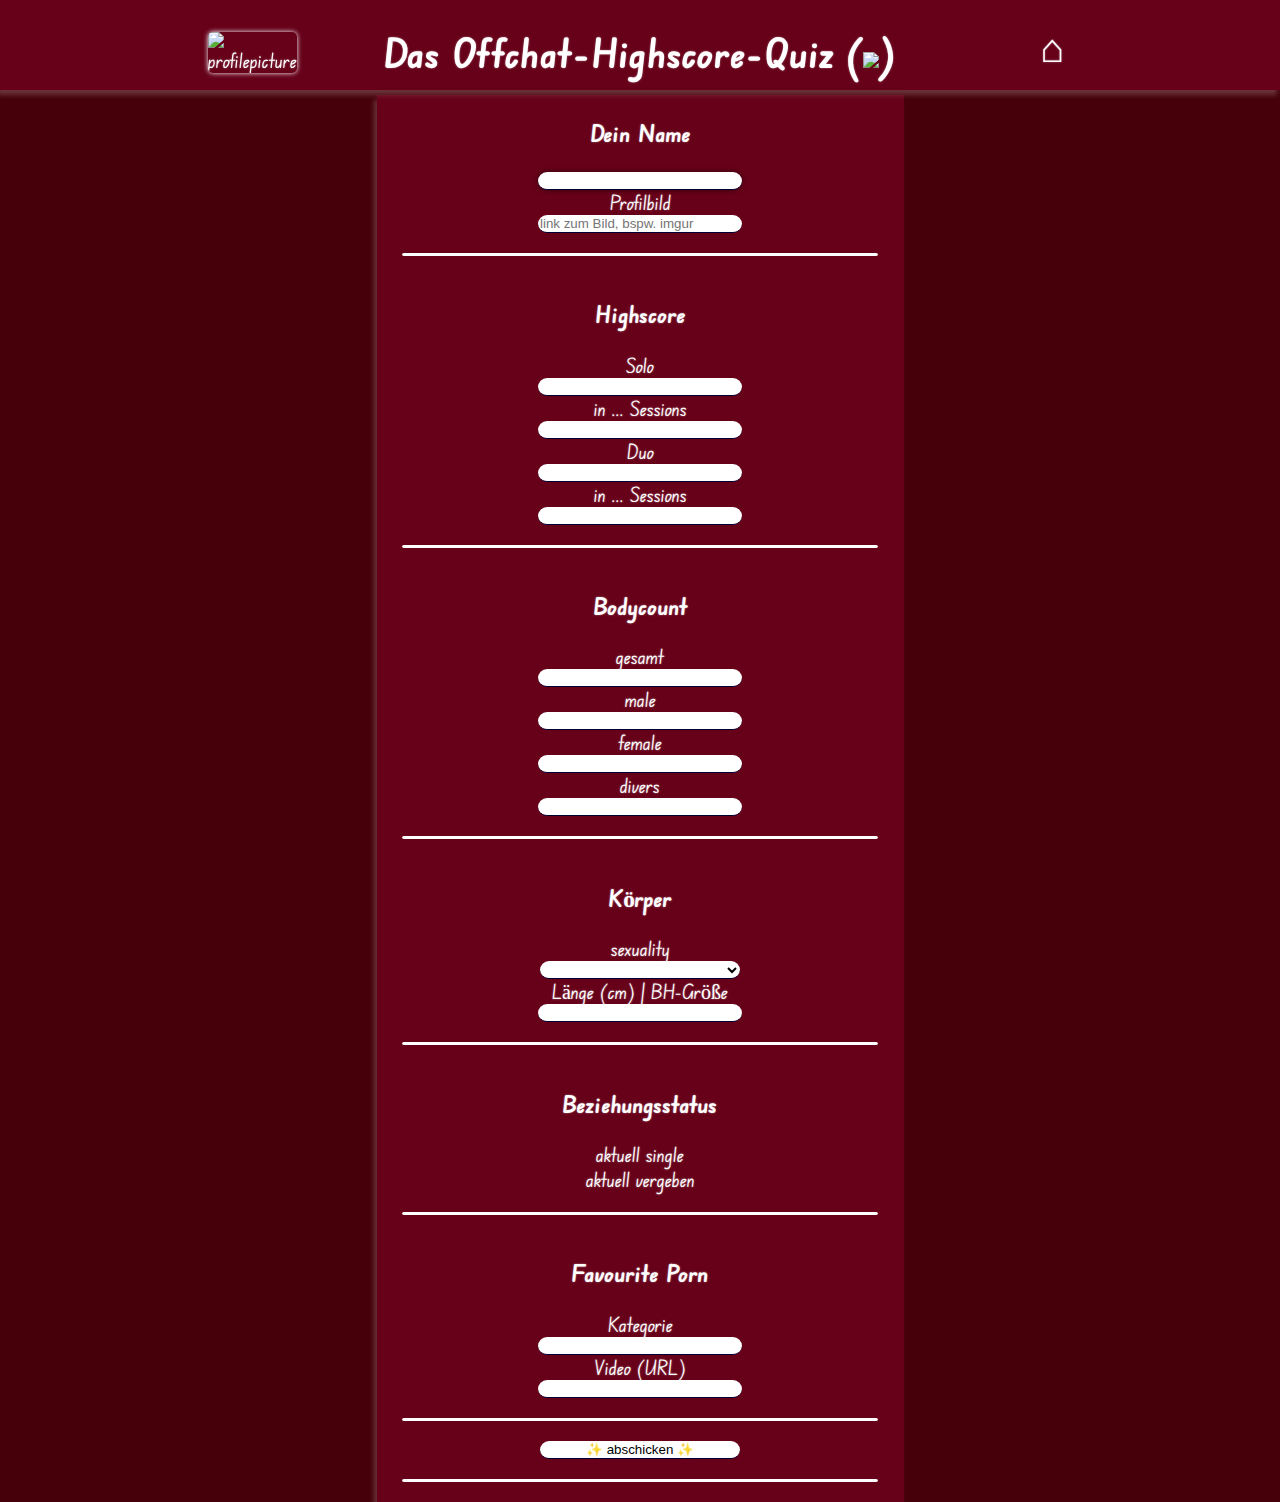
==== frontend/index.html @ 6ed04089 "sessionID, global user data" ====
<!DOCTYPE html>
<html>
    <head>
        <meta charset="UTF-8">
        <meta name="keywords" content="offchat, bastighg, offlinechat, quiz, spieleabend, sexuality">
        <meta name="description" content="Das Offchat-Highscore-Quiz. Trage deine Stats ein, um teilnehmen zu können">
        <meta name="author" content="bxrbeq, theepicflexo">
        <meta property="og:title" content="das Offchat-Highscore-Quiz"/>
        <meta property="og:type" content="website"/>
        <!-- meta property="og:url" content="coming soon"/-->
        <meta property="og:image" content="https://yt3.googleusercontent.com/QQqMSdkkADv314PliTmxVLGSDPxtiKQ3QX-z0OQslTETwPjTZJsLBjMsa0p0izwhHHMmQZbY8g=s900-c-k-c0x00ffffff-no-rj"/>
        <meta name="viewport" content="width=device-width, initial-scale=1.0">
        <title>enter your stats</title>
        <link rel="icon" href="https://yt3.googleusercontent.com/QQqMSdkkADv314PliTmxVLGSDPxtiKQ3QX-z0OQslTETwPjTZJsLBjMsa0p0izwhHHMmQZbY8g=s900-c-k-c0x00ffffff-no-rj">
        <link rel="stylesheet" href="styles.css">
        <script src="script.js"></script>

        <link rel="preconnect" href="https://fonts.googleapis.com">
        <link rel="preconnect" href="https://fonts.gstatic.com" crossorigin>
        <link href="https://fonts.googleapis.com/css2?family=Edu+NSW+ACT+Foundation:wght@400..700&display=swap" rel="stylesheet">
    </head>
    <body>
        <header>
            <div class="headerContainer">
                <div class="penis">
                    <img class="profilePictureHeader" id="profilePictureHeader" title="profilepicture" src="https://yt3.googleusercontent.com/QQqMSdkkADv314PliTmxVLGSDPxtiKQ3QX-z0OQslTETwPjTZJsLBjMsa0p0izwhHHMmQZbY8g=s900-c-k-c0x00ffffff-no-rj"/> <!-- https://cdn.7tv.app/emote/6430a9e9317734d70a267a87/4x.webp-->
                    <div class="usernameHeader" id="usernameHeader"></div>
                    <div class="nameHeader" id="nameHeader"></div>
                </div>
                    <h1>Das Offchat-Highscore-Quiz (<img src="https://cdn.7tv.app/emote/603cb17bc20d020014423c29/1x.webp">)</h1>
                <a href="../home" class="homeWrapper">
                    <div class="home" id="home">&#8962;</div>
                </a>
            </div>
        </header>

        <main>
            <div class="container">
                <form>
                    <lable for="name"><h3>Dein Name</h3></lable>
                    <input type="text" name="name" maxlength="256" id="name" autofocus/>
                    <lable for="profilePicture">Profilbild</lable>
                    <input type="url" name="profilePicture" maxlength="256" id="profilePicture" placeholder="link zum Bild, bspw. imgur"/>
                    <hr/>
                    
                    <h3>Highscore</h3>
                    <label for="solo">Solo</label>
                    <input type="text" name="solo" maxlength="8" id="solo"/>

                    <label for="soloSessions">in ... Sessions</label>
                    <input type="tex" name="soloSessions" maxlength="8" id="soloSessions"/>
                    
                    <label for="duo">Duo</label>
                    <input type="text" name="duo" maxlength="8" id="duo"/>
                
                    <label for="duoSessions">in ... Sessions</label>
                    <input type="text" name="duoSessions" maxlength="8" id="duoSessions"/>
                    <hr/>

                    <h3>Bodycount</h3>
                    <label for="bodycount">gesamt</label>
                    <input type="text" name="bodycount" maxlength="8" id="bodycount"/>
                
                    <label for="bcmale">male</label>
                    <input type="text" name="bcmale" maxlength="8" id="bcmale"/>
                
                    <label for="bcfemale">female</label>
                    <input type="text" name="bcfemale" id="bcfemale"/>
                
                    <label for="bcdiverse">divers</label>
                    <input type="text" name="bcdiverse" maxlength="8" id="bcdiverse"/>
                    <hr/>

                    <h3>Körper</h3>
                    <lable for="sexuality">sexuality</lable>
                    <select name="sexuality" id="sexuality" title="leer lassen, wenn keins davon oder unsicher">
                        <option value="none"> </option>
                        <option value="hetero">hetero</option>
                        <option value="gay">gay</option>
                        <option value="bi">bi</option>
                        <option value="pan">pan</option>
                        <option value="omni">omni</option>
                        <option value="aro">aro</option>
                        <option value="none">unsicher/keines davon</option>
                    </select>

                    <label for="weapon-bra-size">Länge (cm) | BH-Größe</label>
                    <input type="text" name="weapon-bra-size" maxlength="8" id="weapon-bra-size"/> <!-- in cm -->
                    <hr/>

                    <h3>Beziehungsstatus</h3>
                    <span>
                        <input class="hidden" type="radio" name="status" class="radioIn" id="single"/>
                        <label for="single" id="lSingle">aktuell single</label>
                    </span>
                    <span>
                        <input class="hidden" type="radio" name="status" class="radioIn" id="together"/>
                        <label for="together" id="lTogether">aktuell vergeben</label>
                    </span>
                    <hr/>

                    <h3>Favourite Porn</h3>
                    <label for="favePornCategory">Kategorie</label>
                    <input type="text" name="favePornCategory" maxlength="256" id="favePornCategory"/>
                
                    <label for="favePornVid">Video (URL)</label>
                    <input type="url" name="favePornVid" maxlength="256" id="favePornVid"/>
                    <hr/>

                    <input type="button" value="✨ abschicken ✨" title="es gibt kein zurück mehr" id="submitButton" onclick="submitForm()">
                    <hr/>
                </form>
                <div class="information" id="information"></div>
            </div>
        </main>
        <div class="author" id="author">
            by TheEpicFlexo & bxrbeq<br/>
            enjoy your stay 😏
        </div>
    </body>
</html>
---- frontend/styles.css ----
body {
    margin:0;
    color: white;
    background-color: #450009;
    font-family: "Edu NSW ACT Foundation";
    font-size: 20px;
    text-shadow: 0 0 2px rgba(255,255,255,0.5)
}

header{
    position: fixed;
    width: 100%;
    height: 90px;
    top: 0;
    text-align: center;
    background-color: #660119;
    box-shadow: -3px 5px 5px rgba(255,255,255,0.2);
    z-index: 1;
}

.headerContainer {
    display: flex;
    flex-direction: row;
    justify-content: space-around;
    align-items: center;
    width: 1000px;
    margin: auto;
}

.penis {
    width: 40px;
    height: 40px;
}

.profilePictureHeader {
    width: 40px;
    border-radius: 5px;
    box-shadow: 0 0 5px white;
}

.paghover {
    filter: grayscale(100%);
}

.homeWrapper {
    display: flex;
    justify-content: space-around;
    align-items: flex-end;
    width: 40px;
    height: 40px;
    text-decoration: none;
    border-radius: 50%;
    transition-duration: 0.2s;
}

.homeWrapper:hover {
    background-color: white;
    box-shadow: 0 0 5px white;
}

.home {
    text-decoration: none;
    color: white;
    font-size: 40px;
    transition-duration: 0.2s;
}

.homeWrapper:hover .home {
    color: #660119;
}

main {
    display: flex;
    margin-top: 95px;
}

.login {
    height: calc(100vh - 96px);
}

.container {
    position: relative;
    width: 527px;
    margin: auto;
}

.information {
    position: absolute;
    right: 5px;
    bottom: 5px;
    width: 15px;
    height: 15px;
    border-radius: 50%;
}

.loading {
    border-top: solid 2px black;
    border-right: solid 3px transparent;
    animation: spin 2s linear infinite;
}

.error {
    font-size: 11px;
    text-align: center;
    background-color: rgb(255,150,150);
    color: red;
}

.error::before {
    content: "\274C";
}

@keyframes spin {
    0% {transform: rotate(0deg);}
    100% {transform: rotate(360deg);}
}

form {
    display: flex;
    flex-direction: column;
    align-items: center;
    box-shadow: -3px 5px 5px rgba(255,255,255,0.2);
    background-color: #660119;
}

label:hover {
    cursor: pointer;
}

input, button, select {
    background-color: #fff;
    border: none;
    border-bottom: solid 1px rgb(0,0,50);
    border-radius: 10px;
    outline: none;
    width: 200px;
    min-width: 200px !important;
    transition: background-color 1s ease-in-out;
}

.hidden {
    display: none;
}

.filled {
    background-color: #bafcb4;
}

.selected {
    padding-left: 10px;
    padding-right: 10px;
    border-radius: 10px;
    background-color:#450009;
    text-shadow: 0 0 2px white;
}

.warning {
    width: auto !important;
}

input:hover, input:focus, input:focus-visible, button:hover, button:focus, button:focus-visible, select:hover, select:focus, select:focus-visible {
    box-shadow: 0 0 5px rgba(0,0,0,0.5);
    outline: none;
    cursor: pointer;
}

.radioIn, .radioIn:hover, .radioIn:focus, .radioIn:focus-visible {
    width: 13px !important;
    box-shadow: none;
}

hr {
    width: 90%;
    margin: auto;
    height: 1px;
    background-color: white;
    border: 1px solid white;
    border-radius: 2px;
    margin-bottom: 20px;
    margin-top: 20px;
}

.help {
    font-size: 15px;
    opacity: 0.2;
    text-shadow: 0 0 3px #450009;
    cursor: help;
    transition: opacity 1s ease-in-out;
}

.help:hover {
    opacity: 1;
}

@media only screen and (max-width: 527px) {
    header {
        height: 160px;
    }
    main {
        margin-top: 190px;
    }
    .container {
        width: 100%;
    }
}

.loginFailWrapper {
    position: fixed;
    width: 100vw;
    height: 100vh;
    top: 0;
    left: 0;
    backdrop-filter: blur(5px);
    z-index: 999; /* #lljw🕊 */
    display: flex !important;
    justify-content: center;
    align-items: center;
}

.loginFail {
    background-color: #450009;
    text-align: center;
}

.author {
    font-family: monospace;
    font-size: 10px;
    background-color: transparent;
    color: transparent;
    position: fixed;
    text-align: center;
    height: 25px;
    top: -30px;
    transition-duration: 1s;
    z-index: 2;
}

.author:hover {
    background-color: black;
    color: white;
}

.authorShow {
    top: 0px;
}

::-webkit-scrollbar {
    width: 0.5vw;
}

::-webkit-scrollbar-track {
    background: rgba(0,0,0,0);
}

::-webkit-scrollbar-thumb {
    background: #fff;
}

::-webkit-scrollbar-thumb:hover {
    background: #999;
}
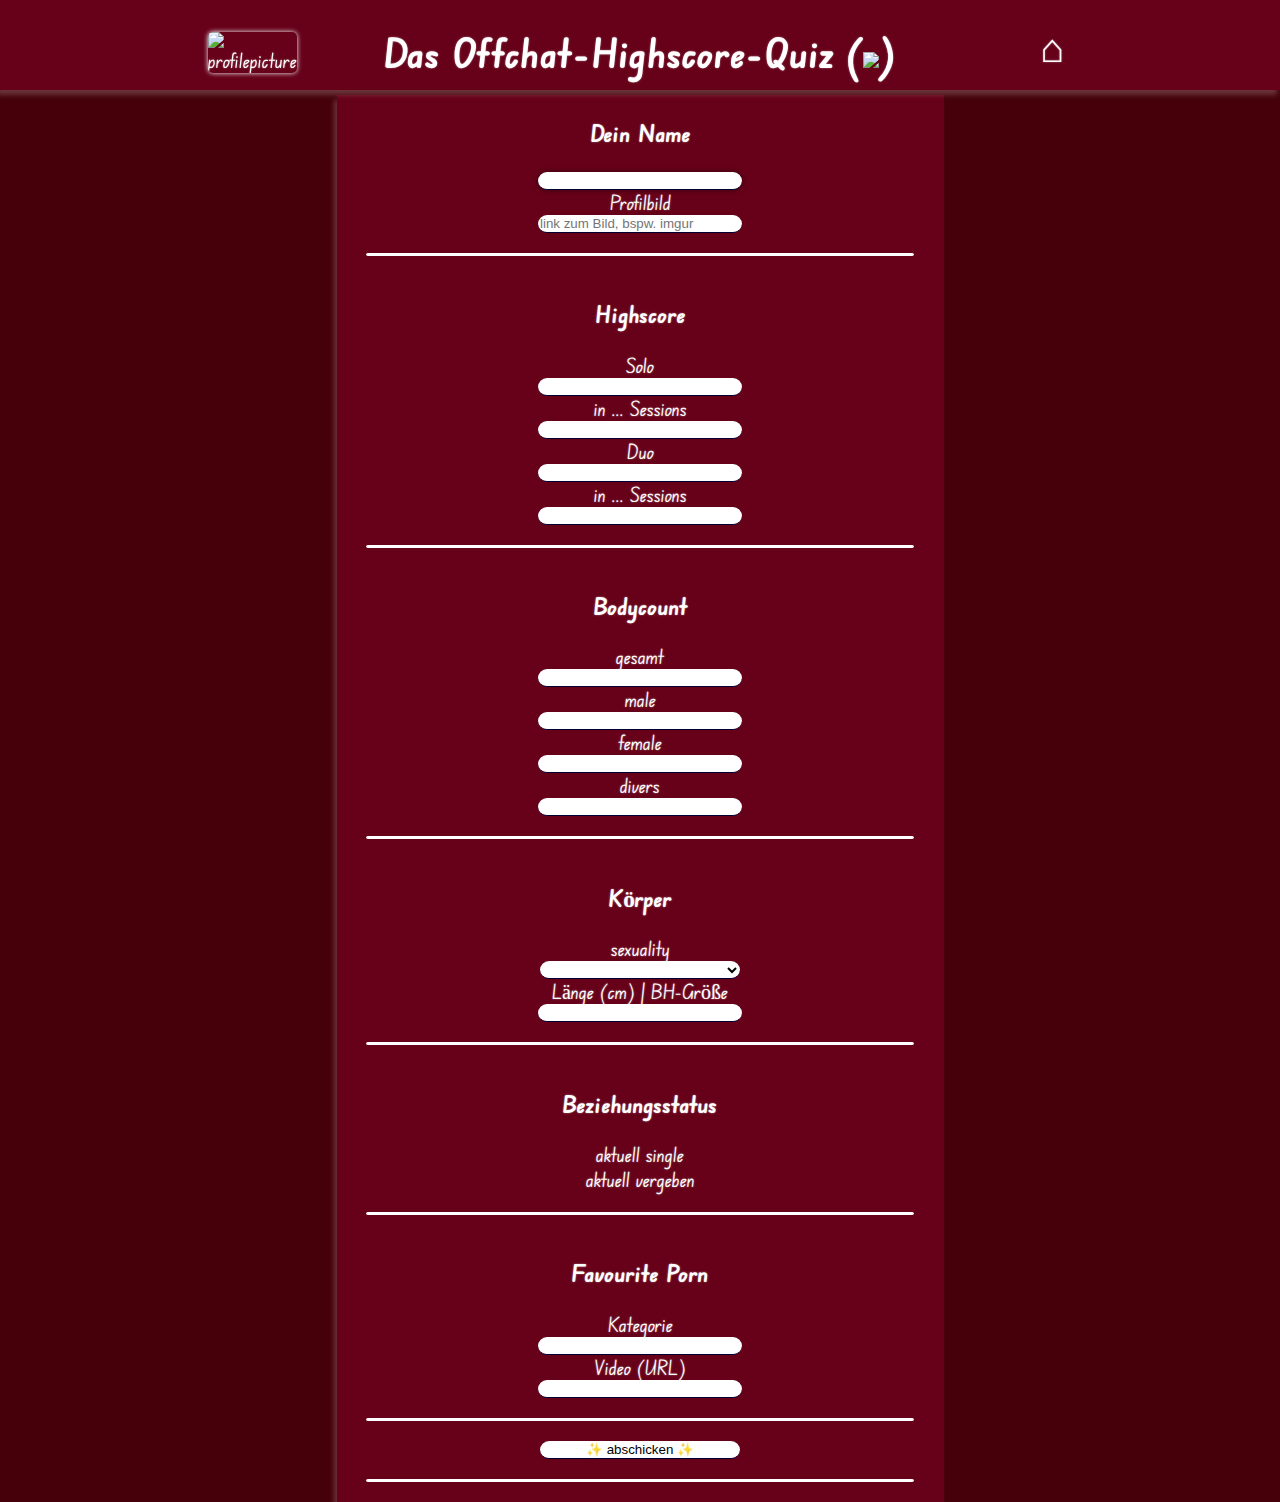
==== commit 7c9e84eb: "added username from cookie to submission" ====
--- a/frontend/index.html
+++ b/frontend/index.html
@@ -38,37 +38,37 @@
             <div class="container">
                 <form>
                     <lable for="name"><h3>Dein Name</h3></lable>
-                    <input type="text" name="name" maxlength="256" id="name" autofocus/>
+                    <input type="text" name="name" maxlength="256" id="name" autofocus required/>
                     <lable for="profilePicture">Profilbild</lable>
-                    <input type="url" name="profilePicture" maxlength="256" id="profilePicture" placeholder="link zum Bild, bspw. imgur"/>
+                    <input type="url" name="profilePicture" maxlength="256" id="profilePicture" placeholder="link zum Bild, bspw. imgur" required/>
                     <hr/>
                     
                     <h3>Highscore</h3>
                     <label for="solo">Solo</label>
-                    <input type="text" name="solo" maxlength="8" id="solo"/>
+                    <input type="text" name="solo" maxlength="8" id="solo" required/>
 
                     <label for="soloSessions">in ... Sessions</label>
-                    <input type="tex" name="soloSessions" maxlength="8" id="soloSessions"/>
+                    <input type="tex" name="soloSessions" maxlength="8" id="soloSessions" required/>
                     
                     <label for="duo">Duo</label>
-                    <input type="text" name="duo" maxlength="8" id="duo"/>
+                    <input type="text" name="duo" maxlength="8" id="duo" required/>
                 
                     <label for="duoSessions">in ... Sessions</label>
-                    <input type="text" name="duoSessions" maxlength="8" id="duoSessions"/>
+                    <input type="text" name="duoSessions" maxlength="8" id="duoSessions" required/>
                     <hr/>
 
                     <h3>Bodycount</h3>
                     <label for="bodycount">gesamt</label>
-                    <input type="text" name="bodycount" maxlength="8" id="bodycount"/>
+                    <input type="text" name="bodycount" maxlength="8" id="bodycount" required/>
                 
                     <label for="bcmale">male</label>
-                    <input type="text" name="bcmale" maxlength="8" id="bcmale"/>
+                    <input type="text" name="bcmale" maxlength="8" id="bcmale" required/>
                 
                     <label for="bcfemale">female</label>
-                    <input type="text" name="bcfemale" id="bcfemale"/>
+                    <input type="text" name="bcfemale" id="bcfemale" required/>
                 
                     <label for="bcdiverse">divers</label>
-                    <input type="text" name="bcdiverse" maxlength="8" id="bcdiverse"/>
+                    <input type="text" name="bcdiverse" maxlength="8" id="bcdiverse" required/>
                     <hr/>
 
                     <h3>Körper</h3>
@@ -85,29 +85,29 @@
                     </select>
 
                     <label for="weapon-bra-size">Länge (cm) | BH-Größe</label>
-                    <input type="text" name="weapon-bra-size" maxlength="8" id="weapon-bra-size"/> <!-- in cm -->
+                    <input type="text" name="weapon-bra-size" maxlength="8" id="weapon-bra-size" required/> <!-- in cm -->
                     <hr/>
 
                     <h3>Beziehungsstatus</h3>
                     <span>
-                        <input class="hidden" type="radio" name="status" class="radioIn" id="single"/>
+                        <input class="hidden" type="radio" name="status" class="radioIn" id="single" required/>
                         <label for="single" id="lSingle">aktuell single</label>
                     </span>
                     <span>
-                        <input class="hidden" type="radio" name="status" class="radioIn" id="together"/>
+                        <input class="hidden" type="radio" name="status" class="radioIn" id="together" required/>
                         <label for="together" id="lTogether">aktuell vergeben</label>
                     </span>
                     <hr/>
 
                     <h3>Favourite Porn</h3>
                     <label for="favePornCategory">Kategorie</label>
-                    <input type="text" name="favePornCategory" maxlength="256" id="favePornCategory"/>
+                    <input type="text" name="favePornCategory" maxlength="256" id="favePornCategory" required/>
                 
                     <label for="favePornVid">Video (URL)</label>
-                    <input type="url" name="favePornVid" maxlength="256" id="favePornVid"/>
+                    <input type="url" name="favePornVid" maxlength="256" id="favePornVid" required/>
                     <hr/>
 
-                    <input type="button" value="✨ abschicken ✨" title="es gibt kein zurück mehr" id="submitButton" onclick="submitForm()">
+                    <input type="submit" value="✨ abschicken ✨" title="es gibt kein zurück mehr" id="submitButton" onclick="submitForm()">
                     <hr/>
                 </form>
                 <div class="information" id="information"></div>
--- a/frontend/styles.css
+++ b/frontend/styles.css
@@ -80,7 +80,7 @@
 
 .container {
     position: relative;
-    width: 527px;
+    width: 607px;
     margin: auto;
 }
 
@@ -192,7 +192,12 @@
     opacity: 1;
 }
 
-@media only screen and (max-width: 527px) {
+@media only screen and (max-width: 1000px) {
+ .headerContainer {
+    width: 100%;
+ }
+}
+@media only screen and (max-width: 607px) {
     header {
         height: 160px;
     }
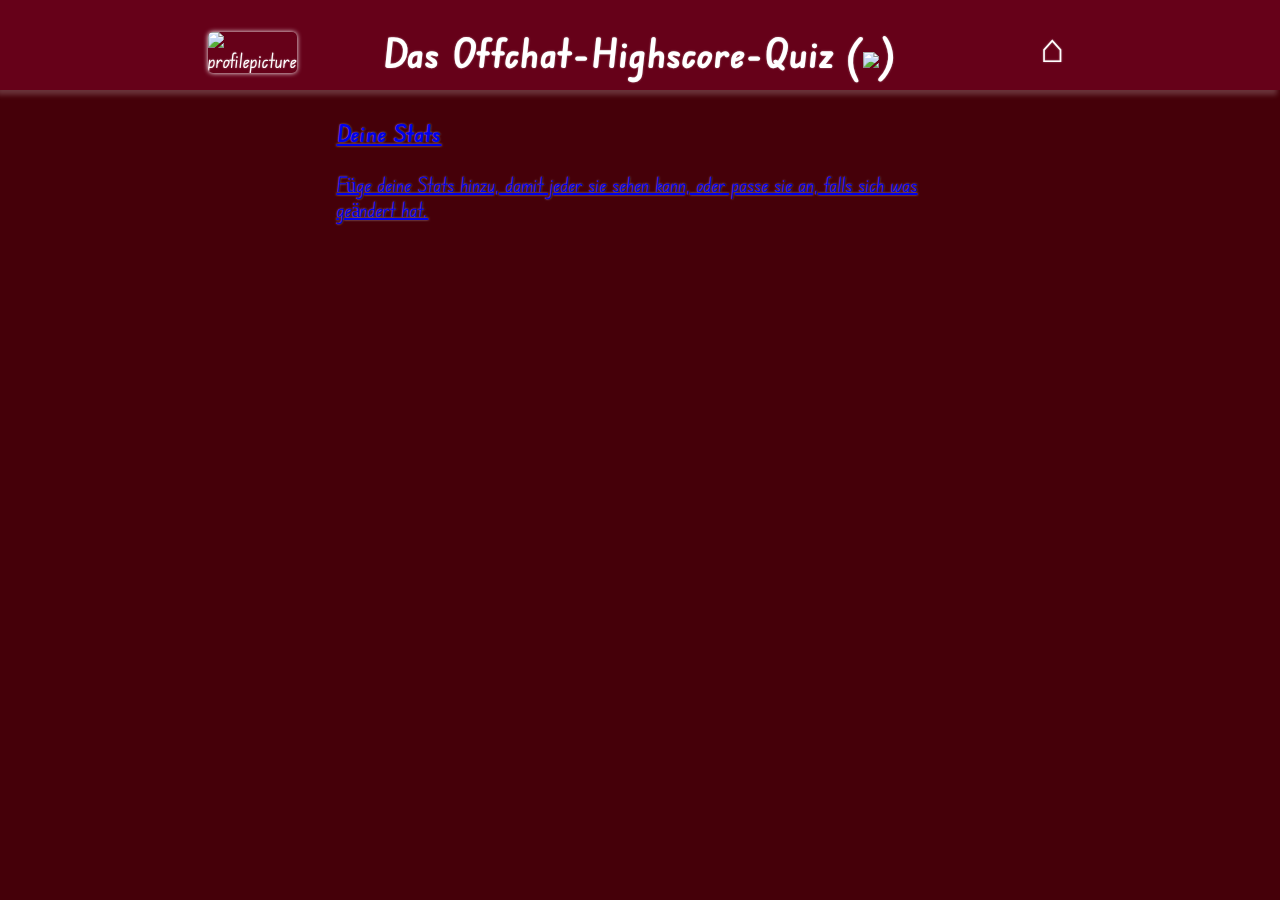
==== commit e7ed2beb: "new site as index, submit data ist now stats" ====
--- a/frontend/index.html
+++ b/frontend/index.html
@@ -36,80 +36,10 @@
 
         <main>
             <div class="container">
-                <form>
-                    <lable for="name"><h3>Dein Name</h3></lable>
-                    <input type="text" name="name" maxlength="256" id="name" autofocus required/>
-                    <lable for="profilePicture">Profilbild</lable>
-                    <input type="url" name="profilePicture" maxlength="256" id="profilePicture" placeholder="link zum Bild, bspw. imgur" required/>
-                    <hr/>
-                    
-                    <h3>Highscore</h3>
-                    <label for="solo">Solo</label>
-                    <input type="text" name="solo" maxlength="8" id="solo" required/>
-
-                    <label for="soloSessions">in ... Sessions</label>
-                    <input type="tex" name="soloSessions" maxlength="8" id="soloSessions" required/>
-                    
-                    <label for="duo">Duo</label>
-                    <input type="text" name="duo" maxlength="8" id="duo" required/>
-                
-                    <label for="duoSessions">in ... Sessions</label>
-                    <input type="text" name="duoSessions" maxlength="8" id="duoSessions" required/>
-                    <hr/>
-
-                    <h3>Bodycount</h3>
-                    <label for="bodycount">gesamt</label>
-                    <input type="text" name="bodycount" maxlength="8" id="bodycount" required/>
-                
-                    <label for="bcmale">male</label>
-                    <input type="text" name="bcmale" maxlength="8" id="bcmale" required/>
-                
-                    <label for="bcfemale">female</label>
-                    <input type="text" name="bcfemale" id="bcfemale" required/>
-                
-                    <label for="bcdiverse">divers</label>
-                    <input type="text" name="bcdiverse" maxlength="8" id="bcdiverse" required/>
-                    <hr/>
-
-                    <h3>Körper</h3>
-                    <lable for="sexuality">sexuality</lable>
-                    <select name="sexuality" id="sexuality" title="leer lassen, wenn keins davon oder unsicher">
-                        <option value="none"> </option>
-                        <option value="hetero">hetero</option>
-                        <option value="gay">gay</option>
-                        <option value="bi">bi</option>
-                        <option value="pan">pan</option>
-                        <option value="omni">omni</option>
-                        <option value="aro">aro</option>
-                        <option value="none">unsicher/keines davon</option>
-                    </select>
-
-                    <label for="weapon-bra-size">Länge (cm) | BH-Größe</label>
-                    <input type="text" name="weapon-bra-size" maxlength="8" id="weapon-bra-size" required/> <!-- in cm -->
-                    <hr/>
-
-                    <h3>Beziehungsstatus</h3>
-                    <span>
-                        <input class="hidden" type="radio" name="status" class="radioIn" id="single" required/>
-                        <label for="single" id="lSingle">aktuell single</label>
-                    </span>
-                    <span>
-                        <input class="hidden" type="radio" name="status" class="radioIn" id="together" required/>
-                        <label for="together" id="lTogether">aktuell vergeben</label>
-                    </span>
-                    <hr/>
-
-                    <h3>Favourite Porn</h3>
-                    <label for="favePornCategory">Kategorie</label>
-                    <input type="text" name="favePornCategory" maxlength="256" id="favePornCategory" required/>
-                
-                    <label for="favePornVid">Video (URL)</label>
-                    <input type="url" name="favePornVid" maxlength="256" id="favePornVid" required/>
-                    <hr/>
-
-                    <input type="submit" value="✨ abschicken ✨" title="es gibt kein zurück mehr" id="submitButton" onclick="submitForm()">
-                    <hr/>
-                </form>
+                <a href="/index.html">
+                    <h3>Deine Stats</h3>
+                    <p>Füge deine Stats hinzu, damit jeder sie sehen kann, oder passe sie an, falls sich was geändert hat.</p>
+                </a>
                 <div class="information" id="information"></div>
             </div>
         </main>
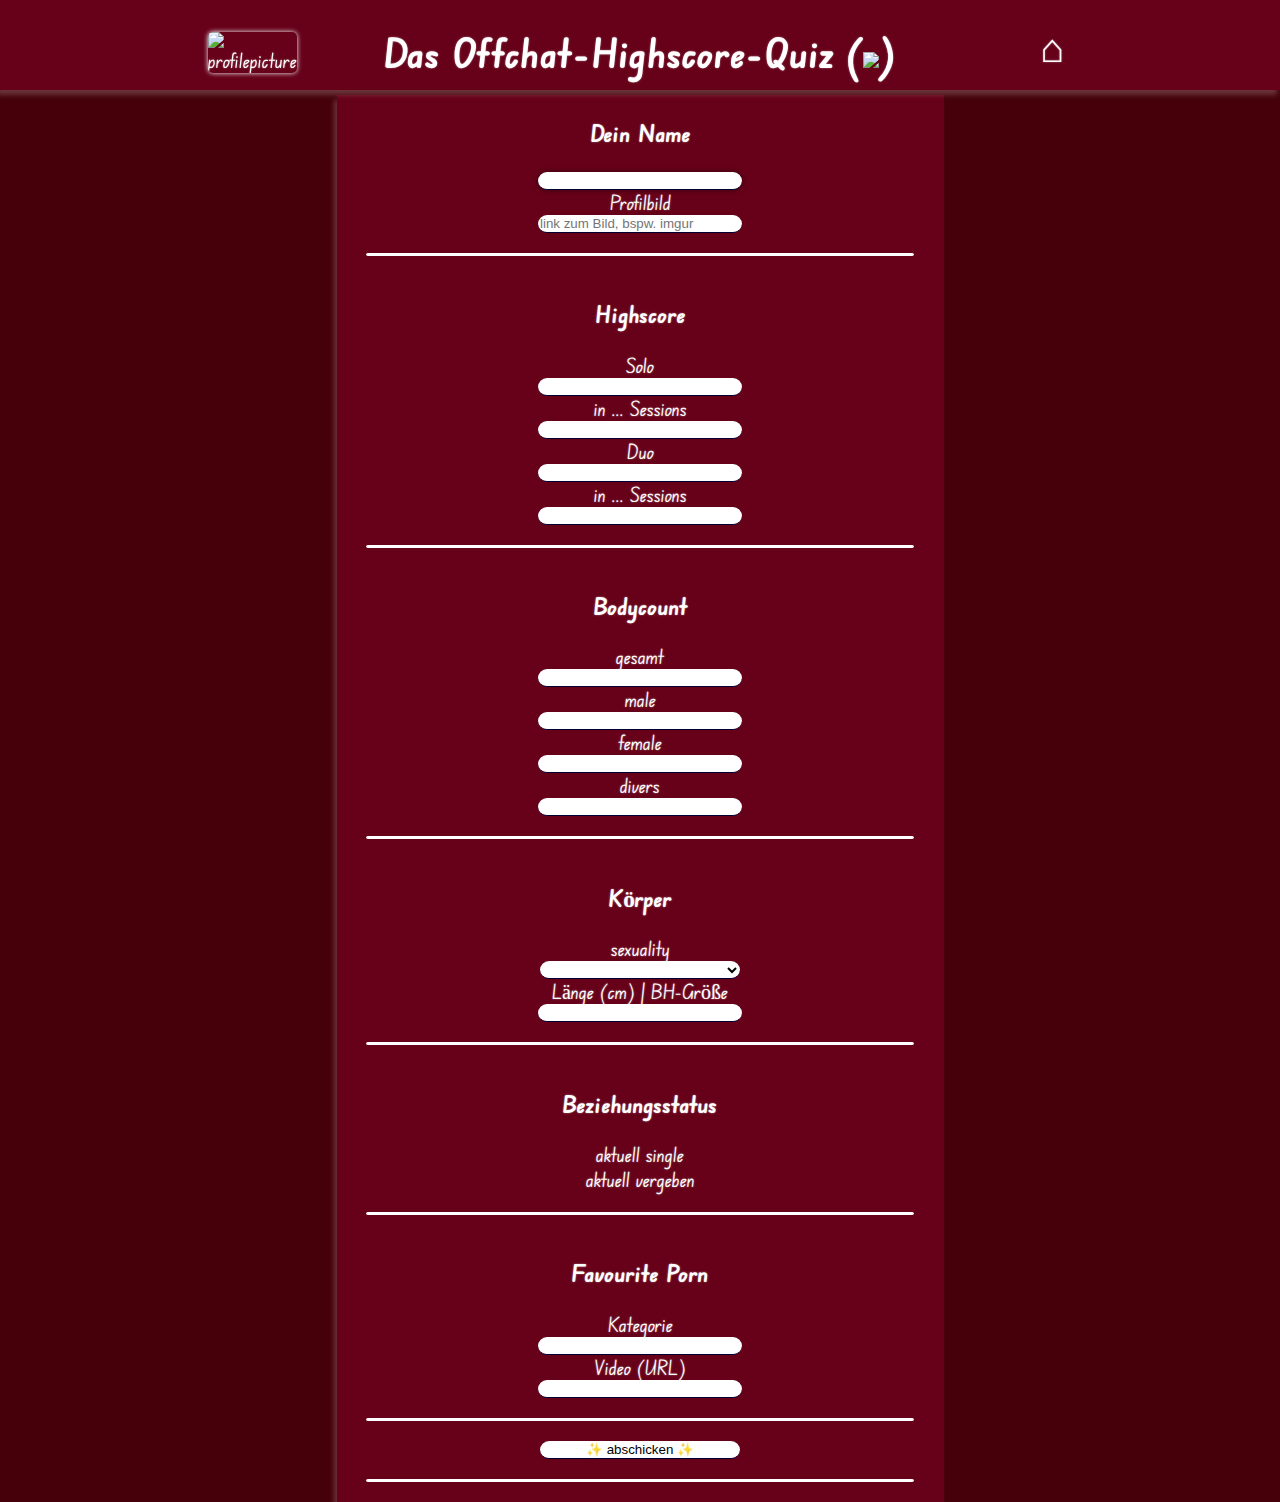
==== commit 861080e0: "Merge branch 'main' of https://github.com/felixstaude/Offchat-Highscore" ====
--- a/frontend/index.html
+++ b/frontend/index.html
@@ -36,10 +36,80 @@
 
         <main>
             <div class="container">
-                <a href="/index.html">
-                    <h3>Deine Stats</h3>
-                    <p>Füge deine Stats hinzu, damit jeder sie sehen kann, oder passe sie an, falls sich was geändert hat.</p>
-                </a>
+                <form>
+                    <lable for="name"><h3>Dein Name</h3></lable>
+                    <input type="text" name="name" maxlength="256" id="name" autofocus required/>
+                    <lable for="profilePicture">Profilbild</lable>
+                    <input type="url" name="profilePicture" maxlength="256" id="profilePicture" placeholder="link zum Bild, bspw. imgur" required/>
+                    <hr/>
+                    
+                    <h3>Highscore</h3>
+                    <label for="solo">Solo</label>
+                    <input type="text" name="solo" maxlength="8" id="solo" required/>
+
+                    <label for="soloSessions">in ... Sessions</label>
+                    <input type="tex" name="soloSessions" maxlength="8" id="soloSessions" required/>
+                    
+                    <label for="duo">Duo</label>
+                    <input type="text" name="duo" maxlength="8" id="duo" required/>
+                
+                    <label for="duoSessions">in ... Sessions</label>
+                    <input type="text" name="duoSessions" maxlength="8" id="duoSessions" required/>
+                    <hr/>
+
+                    <h3>Bodycount</h3>
+                    <label for="bodycount">gesamt</label>
+                    <input type="text" name="bodycount" maxlength="8" id="bodycount" required/>
+                
+                    <label for="bcmale">male</label>
+                    <input type="text" name="bcmale" maxlength="8" id="bcmale" required/>
+                
+                    <label for="bcfemale">female</label>
+                    <input type="text" name="bcfemale" id="bcfemale" required/>
+                
+                    <label for="bcdiverse">divers</label>
+                    <input type="text" name="bcdiverse" maxlength="8" id="bcdiverse" required/>
+                    <hr/>
+
+                    <h3>Körper</h3>
+                    <lable for="sexuality">sexuality</lable>
+                    <select name="sexuality" id="sexuality" title="leer lassen, wenn keins davon oder unsicher">
+                        <option value="none"> </option>
+                        <option value="hetero">hetero</option>
+                        <option value="gay">gay</option>
+                        <option value="bi">bi</option>
+                        <option value="pan">pan</option>
+                        <option value="omni">omni</option>
+                        <option value="aro">aro</option>
+                        <option value="none">unsicher/keines davon</option>
+                    </select>
+
+                    <label for="weapon-bra-size">Länge (cm) | BH-Größe</label>
+                    <input type="text" name="weapon-bra-size" maxlength="8" id="weapon-bra-size" required/> <!-- in cm -->
+                    <hr/>
+
+                    <h3>Beziehungsstatus</h3>
+                    <span>
+                        <input class="hidden" type="radio" name="status" class="radioIn" id="single" required/>
+                        <label for="single" id="lSingle">aktuell single</label>
+                    </span>
+                    <span>
+                        <input class="hidden" type="radio" name="status" class="radioIn" id="together" required/>
+                        <label for="together" id="lTogether">aktuell vergeben</label>
+                    </span>
+                    <hr/>
+
+                    <h3>Favourite Porn</h3>
+                    <label for="favePornCategory">Kategorie</label>
+                    <input type="text" name="favePornCategory" maxlength="256" id="favePornCategory" required/>
+                
+                    <label for="favePornVid">Video (URL)</label>
+                    <input type="url" name="favePornVid" maxlength="256" id="favePornVid" required/>
+                    <hr/>
+
+                    <input type="submit" value="✨ abschicken ✨" title="es gibt kein zurück mehr" id="submitButton" onclick="submitForm()">
+                    <hr/>
+                </form>
                 <div class="information" id="information"></div>
             </div>
         </main>
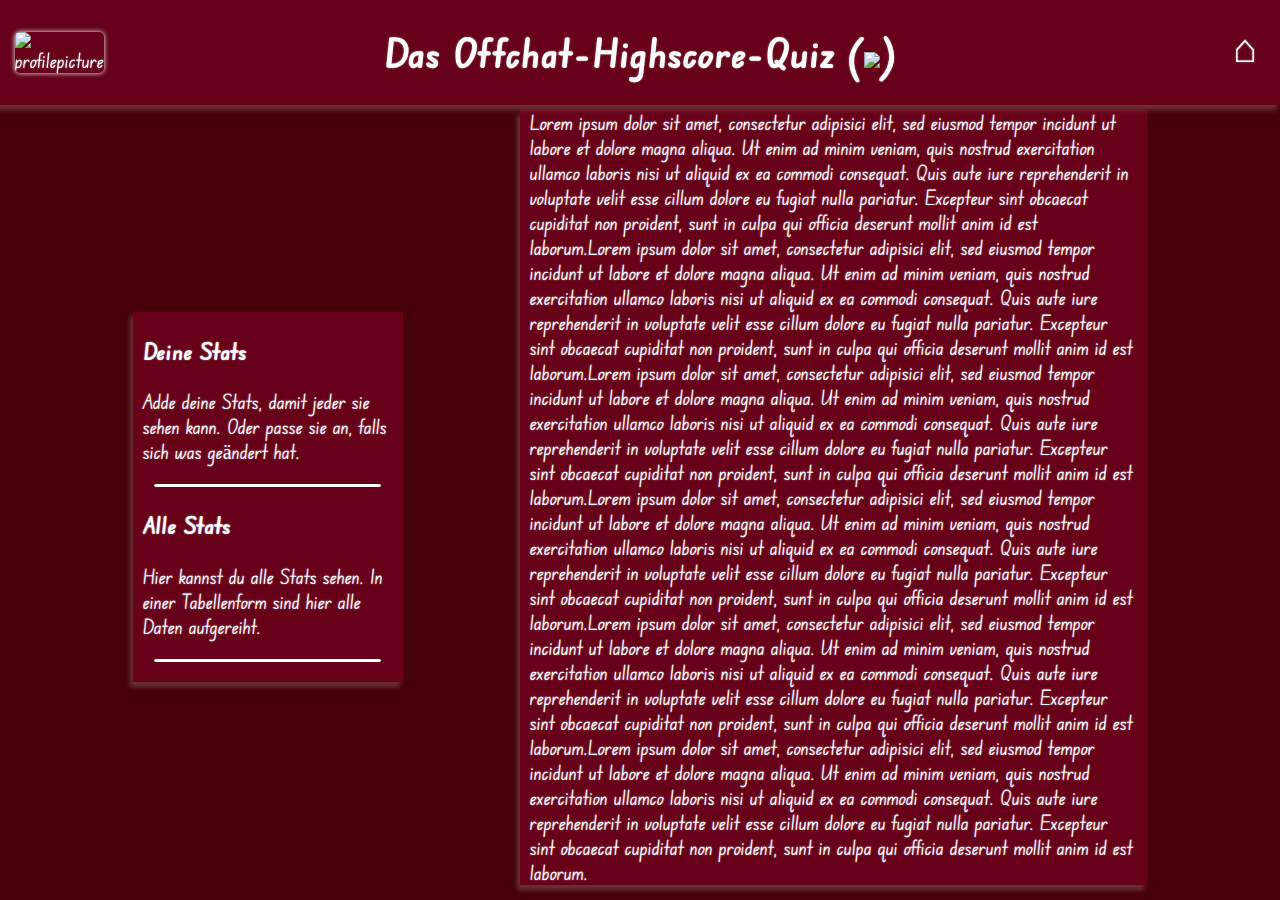
==== commit f8e7b61c: "qol update" ====
--- a/frontend/index.html
+++ b/frontend/index.html
@@ -3,14 +3,14 @@
     <head>
         <meta charset="UTF-8">
         <meta name="keywords" content="offchat, bastighg, offlinechat, quiz, spieleabend, sexuality">
-        <meta name="description" content="Das Offchat-Highscore-Quiz. Trage deine Stats ein, um teilnehmen zu können">
+        <meta name="description" content="Das Offchat-Highscore-Quiz. Navigation, von der du überall aus hin kommst.">
         <meta name="author" content="bxrbeq, theepicflexo">
         <meta property="og:title" content="das Offchat-Highscore-Quiz"/>
         <meta property="og:type" content="website"/>
         <!-- meta property="og:url" content="coming soon"/-->
         <meta property="og:image" content="https://yt3.googleusercontent.com/QQqMSdkkADv314PliTmxVLGSDPxtiKQ3QX-z0OQslTETwPjTZJsLBjMsa0p0izwhHHMmQZbY8g=s900-c-k-c0x00ffffff-no-rj"/>
         <meta name="viewport" content="width=device-width, initial-scale=1.0">
-        <title>enter your stats</title>
+        <title>Hauptmenü</title>
         <link rel="icon" href="https://yt3.googleusercontent.com/QQqMSdkkADv314PliTmxVLGSDPxtiKQ3QX-z0OQslTETwPjTZJsLBjMsa0p0izwhHHMmQZbY8g=s900-c-k-c0x00ffffff-no-rj">
         <link rel="stylesheet" href="styles.css">
         <script src="script.js"></script>
@@ -20,7 +20,7 @@
         <link href="https://fonts.googleapis.com/css2?family=Edu+NSW+ACT+Foundation:wght@400..700&display=swap" rel="stylesheet">
     </head>
     <body>
-        <header>
+        <header class="background">
             <div class="headerContainer">
                 <div class="penis">
                     <img class="profilePictureHeader" id="profilePictureHeader" title="profilepicture" src="https://yt3.googleusercontent.com/QQqMSdkkADv314PliTmxVLGSDPxtiKQ3QX-z0OQslTETwPjTZJsLBjMsa0p0izwhHHMmQZbY8g=s900-c-k-c0x00ffffff-no-rj"/> <!-- https://cdn.7tv.app/emote/6430a9e9317734d70a267a87/4x.webp-->
@@ -28,89 +28,28 @@
                     <div class="nameHeader" id="nameHeader"></div>
                 </div>
                     <h1>Das Offchat-Highscore-Quiz (<img src="https://cdn.7tv.app/emote/603cb17bc20d020014423c29/1x.webp">)</h1>
-                <a href="../home" class="homeWrapper">
+                <a href="../frontend" class="homeWrapper">
                     <div class="home" id="home">&#8962;</div>
                 </a>
             </div>
         </header>
 
-        <main>
-            <div class="container">
-                <form>
-                    <lable for="name"><h3>Dein Name</h3></lable>
-                    <input type="text" name="name" maxlength="256" id="name" autofocus required/>
-                    <lable for="profilePicture">Profilbild</lable>
-                    <input type="url" name="profilePicture" maxlength="256" id="profilePicture" placeholder="link zum Bild, bspw. imgur" required/>
-                    <hr/>
-                    
-                    <h3>Highscore</h3>
-                    <label for="solo">Solo</label>
-                    <input type="text" name="solo" maxlength="8" id="solo" required/>
-
-                    <label for="soloSessions">in ... Sessions</label>
-                    <input type="tex" name="soloSessions" maxlength="8" id="soloSessions" required/>
-                    
-                    <label for="duo">Duo</label>
-                    <input type="text" name="duo" maxlength="8" id="duo" required/>
-                
-                    <label for="duoSessions">in ... Sessions</label>
-                    <input type="text" name="duoSessions" maxlength="8" id="duoSessions" required/>
-                    <hr/>
-
-                    <h3>Bodycount</h3>
-                    <label for="bodycount">gesamt</label>
-                    <input type="text" name="bodycount" maxlength="8" id="bodycount" required/>
-                
-                    <label for="bcmale">male</label>
-                    <input type="text" name="bcmale" maxlength="8" id="bcmale" required/>
-                
-                    <label for="bcfemale">female</label>
-                    <input type="text" name="bcfemale" id="bcfemale" required/>
-                
-                    <label for="bcdiverse">divers</label>
-                    <input type="text" name="bcdiverse" maxlength="8" id="bcdiverse" required/>
-                    <hr/>
-
-                    <h3>Körper</h3>
-                    <lable for="sexuality">sexuality</lable>
-                    <select name="sexuality" id="sexuality" title="leer lassen, wenn keins davon oder unsicher">
-                        <option value="none"> </option>
-                        <option value="hetero">hetero</option>
-                        <option value="gay">gay</option>
-                        <option value="bi">bi</option>
-                        <option value="pan">pan</option>
-                        <option value="omni">omni</option>
-                        <option value="aro">aro</option>
-                        <option value="none">unsicher/keines davon</option>
-                    </select>
-
-                    <label for="weapon-bra-size">Länge (cm) | BH-Größe</label>
-                    <input type="text" name="weapon-bra-size" maxlength="8" id="weapon-bra-size" required/> <!-- in cm -->
-                    <hr/>
-
-                    <h3>Beziehungsstatus</h3>
-                    <span>
-                        <input class="hidden" type="radio" name="status" class="radioIn" id="single" required/>
-                        <label for="single" id="lSingle">aktuell single</label>
-                    </span>
-                    <span>
-                        <input class="hidden" type="radio" name="status" class="radioIn" id="together" required/>
-                        <label for="together" id="lTogether">aktuell vergeben</label>
-                    </span>
-                    <hr/>
-
-                    <h3>Favourite Porn</h3>
-                    <label for="favePornCategory">Kategorie</label>
-                    <input type="text" name="favePornCategory" maxlength="256" id="favePornCategory" required/>
-                
-                    <label for="favePornVid">Video (URL)</label>
-                    <input type="url" name="favePornVid" maxlength="256" id="favePornVid" required/>
-                    <hr/>
-
-                    <input type="submit" value="✨ abschicken ✨" title="es gibt kein zurück mehr" id="submitButton" onclick="submitForm()">
-                    <hr/>
-                </form>
+        <main class="mainFullHeight">
+            <nav class="sidebar background">
+                <a href="/frontend/stats.html">
+                    <h3>Deine Stats</h3>
+                    <p>Adde deine Stats, damit jeder sie sehen kann. Oder passe sie an, falls sich was geändert hat.</p>
+                </a>
+                <hr/>
+                <a href="/frontend/list.html">
+                    <h3>Alle Stats</h3>
+                    <p>Hier kannst du alle Stats sehen. In einer Tabellenform sind hier alle Daten aufgereiht.</p>
+                </a>
+                <hr/>
                 <div class="information" id="information"></div>
+            </nav>
+            <div class="content background">
+                Lorem ipsum dolor sit amet, consectetur adipisici elit, sed eiusmod tempor incidunt ut labore et dolore magna aliqua. Ut enim ad minim veniam, quis nostrud exercitation ullamco laboris nisi ut aliquid ex ea commodi consequat. Quis aute iure reprehenderit in voluptate velit esse cillum dolore eu fugiat nulla pariatur. Excepteur sint obcaecat cupiditat non proident, sunt in culpa qui officia deserunt mollit anim id est laborum.Lorem ipsum dolor sit amet, consectetur adipisici elit, sed eiusmod tempor incidunt ut labore et dolore magna aliqua. Ut enim ad minim veniam, quis nostrud exercitation ullamco laboris nisi ut aliquid ex ea commodi consequat. Quis aute iure reprehenderit in voluptate velit esse cillum dolore eu fugiat nulla pariatur. Excepteur sint obcaecat cupiditat non proident, sunt in culpa qui officia deserunt mollit anim id est laborum.Lorem ipsum dolor sit amet, consectetur adipisici elit, sed eiusmod tempor incidunt ut labore et dolore magna aliqua. Ut enim ad minim veniam, quis nostrud exercitation ullamco laboris nisi ut aliquid ex ea commodi consequat. Quis aute iure reprehenderit in voluptate velit esse cillum dolore eu fugiat nulla pariatur. Excepteur sint obcaecat cupiditat non proident, sunt in culpa qui officia deserunt mollit anim id est laborum.Lorem ipsum dolor sit amet, consectetur adipisici elit, sed eiusmod tempor incidunt ut labore et dolore magna aliqua. Ut enim ad minim veniam, quis nostrud exercitation ullamco laboris nisi ut aliquid ex ea commodi consequat. Quis aute iure reprehenderit in voluptate velit esse cillum dolore eu fugiat nulla pariatur. Excepteur sint obcaecat cupiditat non proident, sunt in culpa qui officia deserunt mollit anim id est laborum.Lorem ipsum dolor sit amet, consectetur adipisici elit, sed eiusmod tempor incidunt ut labore et dolore magna aliqua. Ut enim ad minim veniam, quis nostrud exercitation ullamco laboris nisi ut aliquid ex ea commodi consequat. Quis aute iure reprehenderit in voluptate velit esse cillum dolore eu fugiat nulla pariatur. Excepteur sint obcaecat cupiditat non proident, sunt in culpa qui officia deserunt mollit anim id est laborum.Lorem ipsum dolor sit amet, consectetur adipisici elit, sed eiusmod tempor incidunt ut labore et dolore magna aliqua. Ut enim ad minim veniam, quis nostrud exercitation ullamco laboris nisi ut aliquid ex ea commodi consequat. Quis aute iure reprehenderit in voluptate velit esse cillum dolore eu fugiat nulla pariatur. Excepteur sint obcaecat cupiditat non proident, sunt in culpa qui officia deserunt mollit anim id est laborum.
             </div>
         </main>
         <div class="author" id="author">
--- a/frontend/styles.css
+++ b/frontend/styles.css
@@ -7,23 +7,30 @@
     text-shadow: 0 0 2px rgba(255,255,255,0.5)
 }
 
+a {
+    text-decoration: none;
+    color: inherit;
+}
+
+a:hover {
+    text-shadow: 0 0 5px white;
+}
+
 header{
-    position: fixed;
+    position: fixed !important;
     width: 100%;
-    height: 90px;
     top: 0;
     text-align: center;
-    background-color: #660119;
-    box-shadow: -3px 5px 5px rgba(255,255,255,0.2);
     z-index: 1;
+    padding: 0 !important;
 }
 
 .headerContainer {
     display: flex;
     flex-direction: row;
-    justify-content: space-around;
-    align-items: center;
-    width: 1000px;
+    justify-content: space-between;
+    align-items: center;
+    width: 1250px;
     margin: auto;
 }
 
@@ -48,7 +55,6 @@
     align-items: flex-end;
     width: 40px;
     height: 40px;
-    text-decoration: none;
     border-radius: 50%;
     transition-duration: 0.2s;
 }
@@ -71,17 +77,33 @@
 
 main {
     display: flex;
+    justify-content: space-evenly;
+    align-items: center;
+    margin: auto;
     margin-top: 95px;
-}
-
-.login {
+    width: 1250px;
+}
+
+.mainFullHeight {
     height: calc(100vh - 96px);
-}
-
-.container {
+    overflow: hidden;
+}
+
+.sidebar {
+    width: 250px;
+}
+
+.content {
+    width: 607px;
+}
+
+.background {
     position: relative;
-    width: 607px;
-    margin: auto;
+    height: fit-content;
+    padding-left: 10px;
+    padding-right: 10px;
+    box-shadow: -3px 5px 5px rgba(255,255,255,0.2);
+    background-color: #660119;
 }
 
 .information {
@@ -119,8 +141,6 @@
     display: flex;
     flex-direction: column;
     align-items: center;
-    box-shadow: -3px 5px 5px rgba(255,255,255,0.2);
-    background-color: #660119;
 }
 
 label:hover {
@@ -192,10 +212,13 @@
     opacity: 1;
 }
 
-@media only screen and (max-width: 1000px) {
- .headerContainer {
-    width: 100%;
- }
+@media only screen and (max-width: 1250px) {
+    .headerContainer {
+        width: 100%;
+    }
+    main {
+        width: 100%;
+    }
 }
 @media only screen and (max-width: 607px) {
     header {
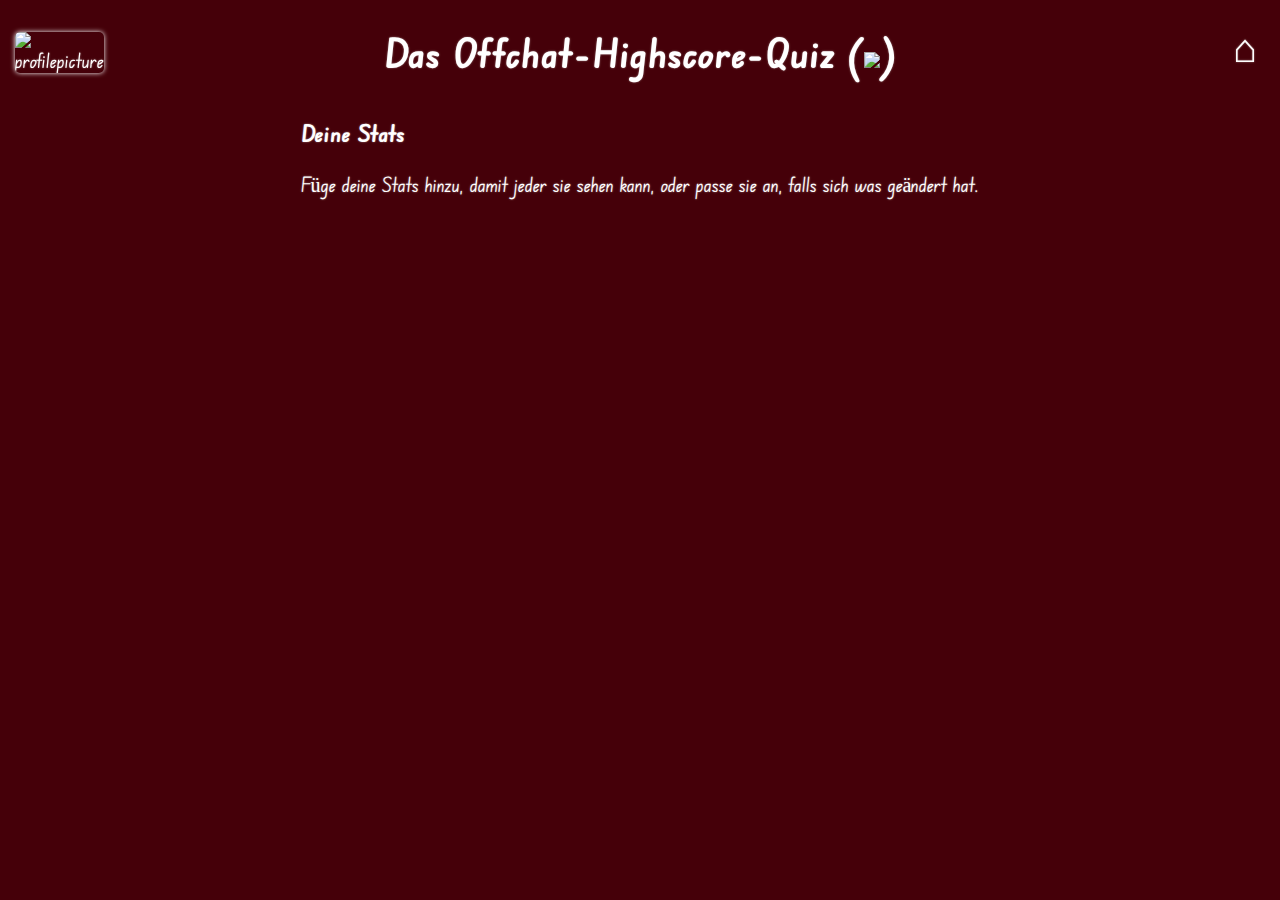
==== commit b43f4268: "Merge remote-tracking branch 'origin/main'" ====
--- a/frontend/index.html
+++ b/frontend/index.html
@@ -3,14 +3,14 @@
     <head>
         <meta charset="UTF-8">
         <meta name="keywords" content="offchat, bastighg, offlinechat, quiz, spieleabend, sexuality">
-        <meta name="description" content="Das Offchat-Highscore-Quiz. Navigation, von der du überall aus hin kommst.">
+        <meta name="description" content="Das Offchat-Highscore-Quiz. Trage deine Stats ein, um teilnehmen zu können">
         <meta name="author" content="bxrbeq, theepicflexo">
         <meta property="og:title" content="das Offchat-Highscore-Quiz"/>
         <meta property="og:type" content="website"/>
         <!-- meta property="og:url" content="coming soon"/-->
         <meta property="og:image" content="https://yt3.googleusercontent.com/QQqMSdkkADv314PliTmxVLGSDPxtiKQ3QX-z0OQslTETwPjTZJsLBjMsa0p0izwhHHMmQZbY8g=s900-c-k-c0x00ffffff-no-rj"/>
         <meta name="viewport" content="width=device-width, initial-scale=1.0">
-        <title>Hauptmenü</title>
+        <title>enter your stats</title>
         <link rel="icon" href="https://yt3.googleusercontent.com/QQqMSdkkADv314PliTmxVLGSDPxtiKQ3QX-z0OQslTETwPjTZJsLBjMsa0p0izwhHHMmQZbY8g=s900-c-k-c0x00ffffff-no-rj">
         <link rel="stylesheet" href="styles.css">
         <script src="script.js"></script>
@@ -20,7 +20,7 @@
         <link href="https://fonts.googleapis.com/css2?family=Edu+NSW+ACT+Foundation:wght@400..700&display=swap" rel="stylesheet">
     </head>
     <body>
-        <header class="background">
+        <header>
             <div class="headerContainer">
                 <div class="penis">
                     <img class="profilePictureHeader" id="profilePictureHeader" title="profilepicture" src="https://yt3.googleusercontent.com/QQqMSdkkADv314PliTmxVLGSDPxtiKQ3QX-z0OQslTETwPjTZJsLBjMsa0p0izwhHHMmQZbY8g=s900-c-k-c0x00ffffff-no-rj"/> <!-- https://cdn.7tv.app/emote/6430a9e9317734d70a267a87/4x.webp-->
@@ -28,28 +28,19 @@
                     <div class="nameHeader" id="nameHeader"></div>
                 </div>
                     <h1>Das Offchat-Highscore-Quiz (<img src="https://cdn.7tv.app/emote/603cb17bc20d020014423c29/1x.webp">)</h1>
-                <a href="../frontend" class="homeWrapper">
+                <a href="../home" class="homeWrapper">
                     <div class="home" id="home">&#8962;</div>
                 </a>
             </div>
         </header>
 
-        <main class="mainFullHeight">
-            <nav class="sidebar background">
-                <a href="/frontend/stats.html">
+        <main>
+            <div class="container">
+                <a href="/index.html">
                     <h3>Deine Stats</h3>
-                    <p>Adde deine Stats, damit jeder sie sehen kann. Oder passe sie an, falls sich was geändert hat.</p>
+                    <p>Füge deine Stats hinzu, damit jeder sie sehen kann, oder passe sie an, falls sich was geändert hat.</p>
                 </a>
-                <hr/>
-                <a href="/frontend/list.html">
-                    <h3>Alle Stats</h3>
-                    <p>Hier kannst du alle Stats sehen. In einer Tabellenform sind hier alle Daten aufgereiht.</p>
-                </a>
-                <hr/>
                 <div class="information" id="information"></div>
-            </nav>
-            <div class="content background">
-                Lorem ipsum dolor sit amet, consectetur adipisici elit, sed eiusmod tempor incidunt ut labore et dolore magna aliqua. Ut enim ad minim veniam, quis nostrud exercitation ullamco laboris nisi ut aliquid ex ea commodi consequat. Quis aute iure reprehenderit in voluptate velit esse cillum dolore eu fugiat nulla pariatur. Excepteur sint obcaecat cupiditat non proident, sunt in culpa qui officia deserunt mollit anim id est laborum.Lorem ipsum dolor sit amet, consectetur adipisici elit, sed eiusmod tempor incidunt ut labore et dolore magna aliqua. Ut enim ad minim veniam, quis nostrud exercitation ullamco laboris nisi ut aliquid ex ea commodi consequat. Quis aute iure reprehenderit in voluptate velit esse cillum dolore eu fugiat nulla pariatur. Excepteur sint obcaecat cupiditat non proident, sunt in culpa qui officia deserunt mollit anim id est laborum.Lorem ipsum dolor sit amet, consectetur adipisici elit, sed eiusmod tempor incidunt ut labore et dolore magna aliqua. Ut enim ad minim veniam, quis nostrud exercitation ullamco laboris nisi ut aliquid ex ea commodi consequat. Quis aute iure reprehenderit in voluptate velit esse cillum dolore eu fugiat nulla pariatur. Excepteur sint obcaecat cupiditat non proident, sunt in culpa qui officia deserunt mollit anim id est laborum.Lorem ipsum dolor sit amet, consectetur adipisici elit, sed eiusmod tempor incidunt ut labore et dolore magna aliqua. Ut enim ad minim veniam, quis nostrud exercitation ullamco laboris nisi ut aliquid ex ea commodi consequat. Quis aute iure reprehenderit in voluptate velit esse cillum dolore eu fugiat nulla pariatur. Excepteur sint obcaecat cupiditat non proident, sunt in culpa qui officia deserunt mollit anim id est laborum.Lorem ipsum dolor sit amet, consectetur adipisici elit, sed eiusmod tempor incidunt ut labore et dolore magna aliqua. Ut enim ad minim veniam, quis nostrud exercitation ullamco laboris nisi ut aliquid ex ea commodi consequat. Quis aute iure reprehenderit in voluptate velit esse cillum dolore eu fugiat nulla pariatur. Excepteur sint obcaecat cupiditat non proident, sunt in culpa qui officia deserunt mollit anim id est laborum.Lorem ipsum dolor sit amet, consectetur adipisici elit, sed eiusmod tempor incidunt ut labore et dolore magna aliqua. Ut enim ad minim veniam, quis nostrud exercitation ullamco laboris nisi ut aliquid ex ea commodi consequat. Quis aute iure reprehenderit in voluptate velit esse cillum dolore eu fugiat nulla pariatur. Excepteur sint obcaecat cupiditat non proident, sunt in culpa qui officia deserunt mollit anim id est laborum.
             </div>
         </main>
         <div class="author" id="author">
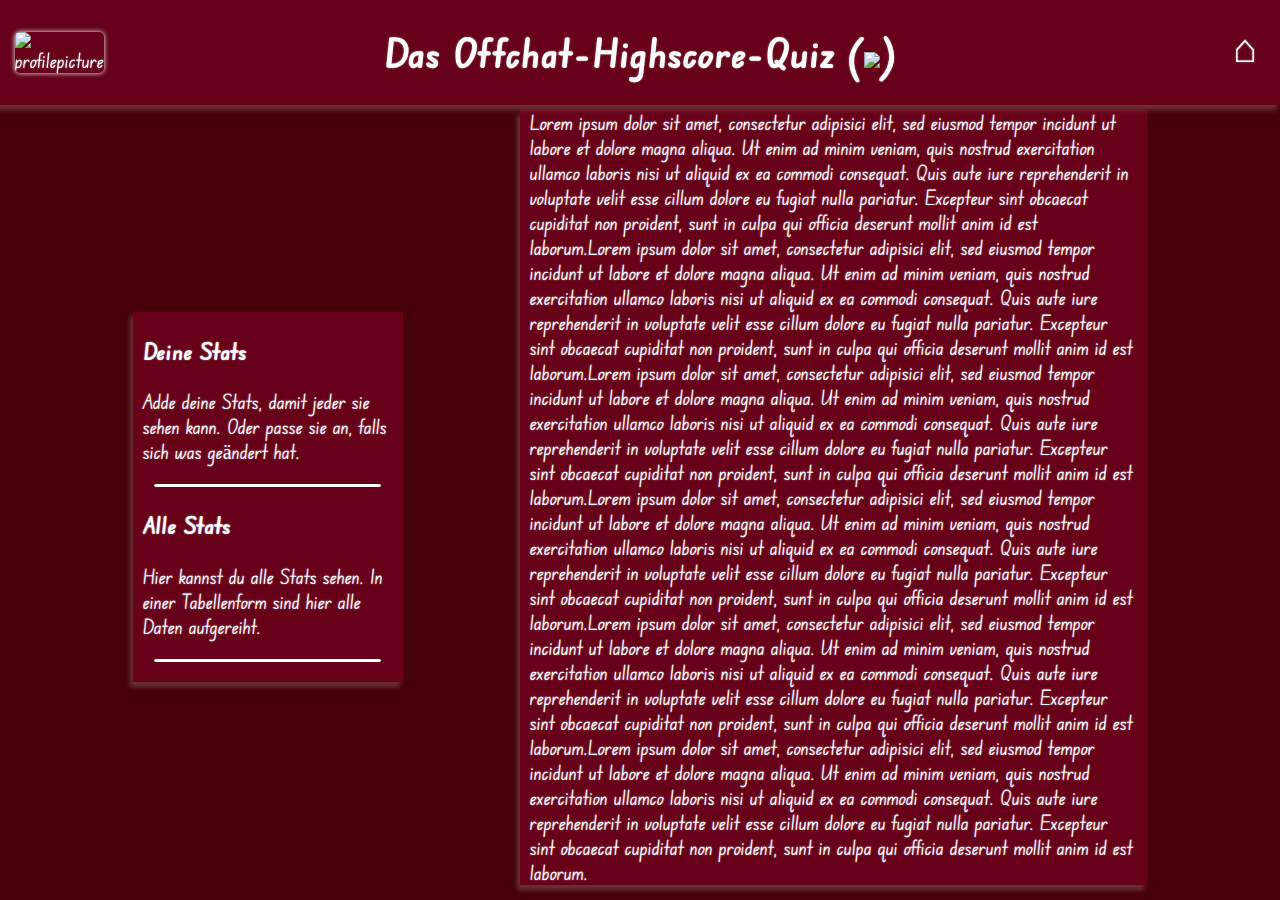
==== commit 06da047a: "Merge remote-tracking branch 'origin/main'" ====
--- a/frontend/index.html
+++ b/frontend/index.html
@@ -3,14 +3,14 @@
     <head>
         <meta charset="UTF-8">
         <meta name="keywords" content="offchat, bastighg, offlinechat, quiz, spieleabend, sexuality">
-        <meta name="description" content="Das Offchat-Highscore-Quiz. Trage deine Stats ein, um teilnehmen zu können">
+        <meta name="description" content="Das Offchat-Highscore-Quiz. Navigation, von der du überall aus hin kommst.">
         <meta name="author" content="bxrbeq, theepicflexo">
         <meta property="og:title" content="das Offchat-Highscore-Quiz"/>
         <meta property="og:type" content="website"/>
         <!-- meta property="og:url" content="coming soon"/-->
         <meta property="og:image" content="https://yt3.googleusercontent.com/QQqMSdkkADv314PliTmxVLGSDPxtiKQ3QX-z0OQslTETwPjTZJsLBjMsa0p0izwhHHMmQZbY8g=s900-c-k-c0x00ffffff-no-rj"/>
         <meta name="viewport" content="width=device-width, initial-scale=1.0">
-        <title>enter your stats</title>
+        <title>Hauptmenü</title>
         <link rel="icon" href="https://yt3.googleusercontent.com/QQqMSdkkADv314PliTmxVLGSDPxtiKQ3QX-z0OQslTETwPjTZJsLBjMsa0p0izwhHHMmQZbY8g=s900-c-k-c0x00ffffff-no-rj">
         <link rel="stylesheet" href="styles.css">
         <script src="script.js"></script>
@@ -20,7 +20,7 @@
         <link href="https://fonts.googleapis.com/css2?family=Edu+NSW+ACT+Foundation:wght@400..700&display=swap" rel="stylesheet">
     </head>
     <body>
-        <header>
+        <header class="background">
             <div class="headerContainer">
                 <div class="penis">
                     <img class="profilePictureHeader" id="profilePictureHeader" title="profilepicture" src="https://yt3.googleusercontent.com/QQqMSdkkADv314PliTmxVLGSDPxtiKQ3QX-z0OQslTETwPjTZJsLBjMsa0p0izwhHHMmQZbY8g=s900-c-k-c0x00ffffff-no-rj"/> <!-- https://cdn.7tv.app/emote/6430a9e9317734d70a267a87/4x.webp-->
@@ -28,19 +28,28 @@
                     <div class="nameHeader" id="nameHeader"></div>
                 </div>
                     <h1>Das Offchat-Highscore-Quiz (<img src="https://cdn.7tv.app/emote/603cb17bc20d020014423c29/1x.webp">)</h1>
-                <a href="../home" class="homeWrapper">
+                <a href="../frontend" class="homeWrapper">
                     <div class="home" id="home">&#8962;</div>
                 </a>
             </div>
         </header>
 
-        <main>
-            <div class="container">
-                <a href="/index.html">
+        <main class="mainFullHeight">
+            <nav class="sidebar background">
+                <a href="/frontend/stats.html">
                     <h3>Deine Stats</h3>
-                    <p>Füge deine Stats hinzu, damit jeder sie sehen kann, oder passe sie an, falls sich was geändert hat.</p>
+                    <p>Adde deine Stats, damit jeder sie sehen kann. Oder passe sie an, falls sich was geändert hat.</p>
                 </a>
+                <hr/>
+                <a href="/frontend/list.html">
+                    <h3>Alle Stats</h3>
+                    <p>Hier kannst du alle Stats sehen. In einer Tabellenform sind hier alle Daten aufgereiht.</p>
+                </a>
+                <hr/>
                 <div class="information" id="information"></div>
+            </nav>
+            <div class="content background">
+                Lorem ipsum dolor sit amet, consectetur adipisici elit, sed eiusmod tempor incidunt ut labore et dolore magna aliqua. Ut enim ad minim veniam, quis nostrud exercitation ullamco laboris nisi ut aliquid ex ea commodi consequat. Quis aute iure reprehenderit in voluptate velit esse cillum dolore eu fugiat nulla pariatur. Excepteur sint obcaecat cupiditat non proident, sunt in culpa qui officia deserunt mollit anim id est laborum.Lorem ipsum dolor sit amet, consectetur adipisici elit, sed eiusmod tempor incidunt ut labore et dolore magna aliqua. Ut enim ad minim veniam, quis nostrud exercitation ullamco laboris nisi ut aliquid ex ea commodi consequat. Quis aute iure reprehenderit in voluptate velit esse cillum dolore eu fugiat nulla pariatur. Excepteur sint obcaecat cupiditat non proident, sunt in culpa qui officia deserunt mollit anim id est laborum.Lorem ipsum dolor sit amet, consectetur adipisici elit, sed eiusmod tempor incidunt ut labore et dolore magna aliqua. Ut enim ad minim veniam, quis nostrud exercitation ullamco laboris nisi ut aliquid ex ea commodi consequat. Quis aute iure reprehenderit in voluptate velit esse cillum dolore eu fugiat nulla pariatur. Excepteur sint obcaecat cupiditat non proident, sunt in culpa qui officia deserunt mollit anim id est laborum.Lorem ipsum dolor sit amet, consectetur adipisici elit, sed eiusmod tempor incidunt ut labore et dolore magna aliqua. Ut enim ad minim veniam, quis nostrud exercitation ullamco laboris nisi ut aliquid ex ea commodi consequat. Quis aute iure reprehenderit in voluptate velit esse cillum dolore eu fugiat nulla pariatur. Excepteur sint obcaecat cupiditat non proident, sunt in culpa qui officia deserunt mollit anim id est laborum.Lorem ipsum dolor sit amet, consectetur adipisici elit, sed eiusmod tempor incidunt ut labore et dolore magna aliqua. Ut enim ad minim veniam, quis nostrud exercitation ullamco laboris nisi ut aliquid ex ea commodi consequat. Quis aute iure reprehenderit in voluptate velit esse cillum dolore eu fugiat nulla pariatur. Excepteur sint obcaecat cupiditat non proident, sunt in culpa qui officia deserunt mollit anim id est laborum.Lorem ipsum dolor sit amet, consectetur adipisici elit, sed eiusmod tempor incidunt ut labore et dolore magna aliqua. Ut enim ad minim veniam, quis nostrud exercitation ullamco laboris nisi ut aliquid ex ea commodi consequat. Quis aute iure reprehenderit in voluptate velit esse cillum dolore eu fugiat nulla pariatur. Excepteur sint obcaecat cupiditat non proident, sunt in culpa qui officia deserunt mollit anim id est laborum.
             </div>
         </main>
         <div class="author" id="author">
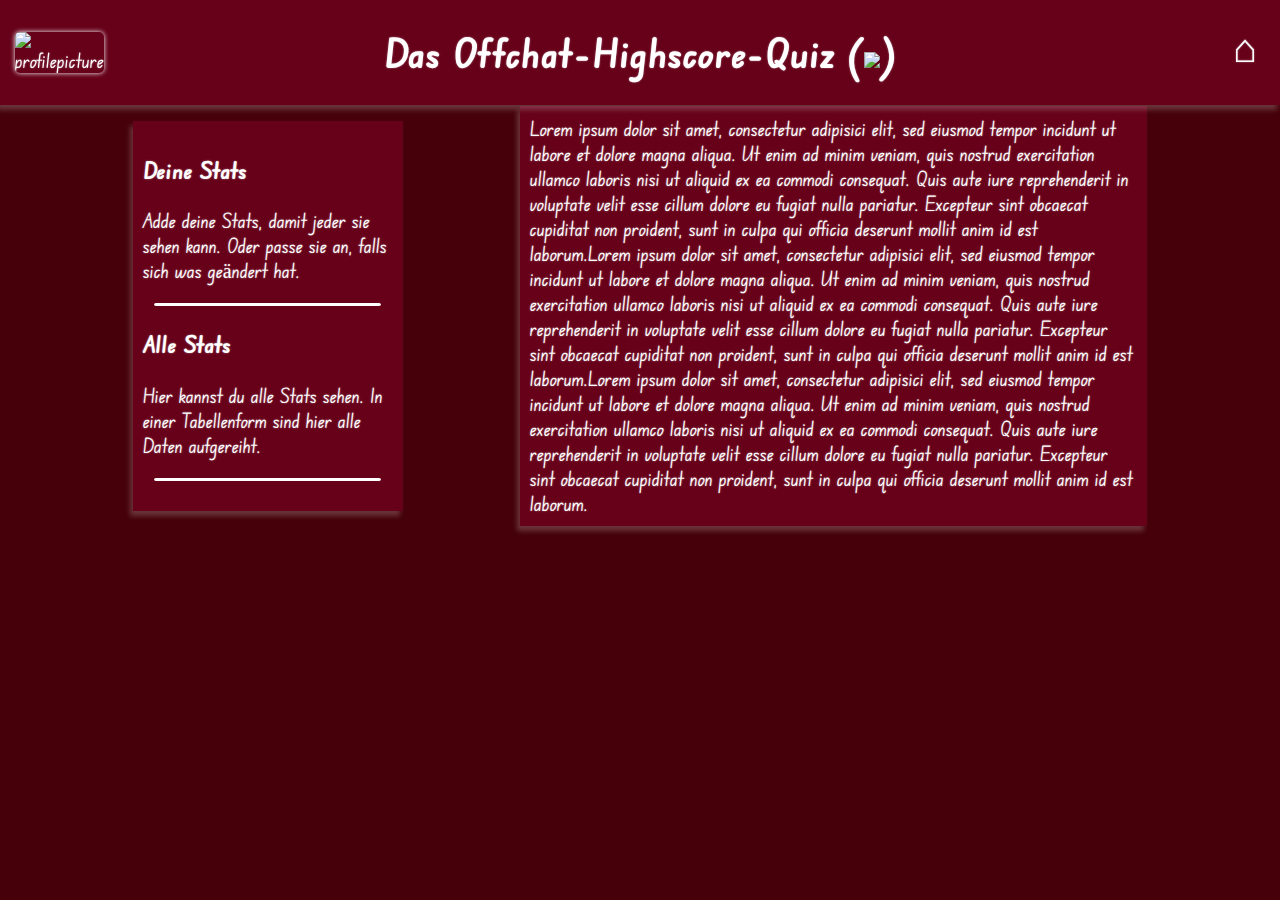
==== commit 08b2c5b8: "further index.html & check inputs for submission" ====
--- a/frontend/index.html
+++ b/frontend/index.html
@@ -13,14 +13,14 @@
         <title>Hauptmenü</title>
         <link rel="icon" href="https://yt3.googleusercontent.com/QQqMSdkkADv314PliTmxVLGSDPxtiKQ3QX-z0OQslTETwPjTZJsLBjMsa0p0izwhHHMmQZbY8g=s900-c-k-c0x00ffffff-no-rj">
         <link rel="stylesheet" href="styles.css">
-        <script src="script.js"></script>
+        <script src="index.js"></script>
 
         <link rel="preconnect" href="https://fonts.googleapis.com">
         <link rel="preconnect" href="https://fonts.gstatic.com" crossorigin>
         <link href="https://fonts.googleapis.com/css2?family=Edu+NSW+ACT+Foundation:wght@400..700&display=swap" rel="stylesheet">
     </head>
     <body>
-        <header class="background">
+        <header class="background" id="header">
             <div class="headerContainer">
                 <div class="penis">
                     <img class="profilePictureHeader" id="profilePictureHeader" title="profilepicture" src="https://yt3.googleusercontent.com/QQqMSdkkADv314PliTmxVLGSDPxtiKQ3QX-z0OQslTETwPjTZJsLBjMsa0p0izwhHHMmQZbY8g=s900-c-k-c0x00ffffff-no-rj"/> <!-- https://cdn.7tv.app/emote/6430a9e9317734d70a267a87/4x.webp-->
@@ -34,22 +34,23 @@
             </div>
         </header>
 
-        <main class="mainFullHeight">
-            <nav class="sidebar background">
-                <a href="/frontend/stats.html">
-                    <h3>Deine Stats</h3>
-                    <p>Adde deine Stats, damit jeder sie sehen kann. Oder passe sie an, falls sich was geändert hat.</p>
-                </a>
-                <hr/>
-                <a href="/frontend/list.html">
-                    <h3>Alle Stats</h3>
-                    <p>Hier kannst du alle Stats sehen. In einer Tabellenform sind hier alle Daten aufgereiht.</p>
-                </a>
-                <hr/>
-                <div class="information" id="information"></div>
-            </nav>
+        <main id="main">
+            <aside>
+                <div class="sidebar background">
+                    <a href="/frontend/stats.html">
+                        <h3>Deine Stats</h3>
+                        <p>Adde deine Stats, damit jeder sie sehen kann. Oder passe sie an, falls sich was geändert hat.</p>
+                    </a>
+                    <hr/>
+                    <a href="/frontend/list.html">
+                        <h3>Alle Stats</h3>
+                        <p>Hier kannst du alle Stats sehen. In einer Tabellenform sind hier alle Daten aufgereiht.</p>
+                    </a>
+                    <hr/>
+                </div>
+            </aside>
             <div class="content background">
-                Lorem ipsum dolor sit amet, consectetur adipisici elit, sed eiusmod tempor incidunt ut labore et dolore magna aliqua. Ut enim ad minim veniam, quis nostrud exercitation ullamco laboris nisi ut aliquid ex ea commodi consequat. Quis aute iure reprehenderit in voluptate velit esse cillum dolore eu fugiat nulla pariatur. Excepteur sint obcaecat cupiditat non proident, sunt in culpa qui officia deserunt mollit anim id est laborum.Lorem ipsum dolor sit amet, consectetur adipisici elit, sed eiusmod tempor incidunt ut labore et dolore magna aliqua. Ut enim ad minim veniam, quis nostrud exercitation ullamco laboris nisi ut aliquid ex ea commodi consequat. Quis aute iure reprehenderit in voluptate velit esse cillum dolore eu fugiat nulla pariatur. Excepteur sint obcaecat cupiditat non proident, sunt in culpa qui officia deserunt mollit anim id est laborum.Lorem ipsum dolor sit amet, consectetur adipisici elit, sed eiusmod tempor incidunt ut labore et dolore magna aliqua. Ut enim ad minim veniam, quis nostrud exercitation ullamco laboris nisi ut aliquid ex ea commodi consequat. Quis aute iure reprehenderit in voluptate velit esse cillum dolore eu fugiat nulla pariatur. Excepteur sint obcaecat cupiditat non proident, sunt in culpa qui officia deserunt mollit anim id est laborum.Lorem ipsum dolor sit amet, consectetur adipisici elit, sed eiusmod tempor incidunt ut labore et dolore magna aliqua. Ut enim ad minim veniam, quis nostrud exercitation ullamco laboris nisi ut aliquid ex ea commodi consequat. Quis aute iure reprehenderit in voluptate velit esse cillum dolore eu fugiat nulla pariatur. Excepteur sint obcaecat cupiditat non proident, sunt in culpa qui officia deserunt mollit anim id est laborum.Lorem ipsum dolor sit amet, consectetur adipisici elit, sed eiusmod tempor incidunt ut labore et dolore magna aliqua. Ut enim ad minim veniam, quis nostrud exercitation ullamco laboris nisi ut aliquid ex ea commodi consequat. Quis aute iure reprehenderit in voluptate velit esse cillum dolore eu fugiat nulla pariatur. Excepteur sint obcaecat cupiditat non proident, sunt in culpa qui officia deserunt mollit anim id est laborum.Lorem ipsum dolor sit amet, consectetur adipisici elit, sed eiusmod tempor incidunt ut labore et dolore magna aliqua. Ut enim ad minim veniam, quis nostrud exercitation ullamco laboris nisi ut aliquid ex ea commodi consequat. Quis aute iure reprehenderit in voluptate velit esse cillum dolore eu fugiat nulla pariatur. Excepteur sint obcaecat cupiditat non proident, sunt in culpa qui officia deserunt mollit anim id est laborum.
+                Lorem ipsum dolor sit amet, consectetur adipisici elit, sed eiusmod tempor incidunt ut labore et dolore magna aliqua. Ut enim ad minim veniam, quis nostrud exercitation ullamco laboris nisi ut aliquid ex ea commodi consequat. Quis aute iure reprehenderit in voluptate velit esse cillum dolore eu fugiat nulla pariatur. Excepteur sint obcaecat cupiditat non proident, sunt in culpa qui officia deserunt mollit anim id est laborum.Lorem ipsum dolor sit amet, consectetur adipisici elit, sed eiusmod tempor incidunt ut labore et dolore magna aliqua. Ut enim ad minim veniam, quis nostrud exercitation ullamco laboris nisi ut aliquid ex ea commodi consequat. Quis aute iure reprehenderit in voluptate velit esse cillum dolore eu fugiat nulla pariatur. Excepteur sint obcaecat cupiditat non proident, sunt in culpa qui officia deserunt mollit anim id est laborum.Lorem ipsum dolor sit amet, consectetur adipisici elit, sed eiusmod tempor incidunt ut labore et dolore magna aliqua. Ut enim ad minim veniam, quis nostrud exercitation ullamco laboris nisi ut aliquid ex ea commodi consequat. Quis aute iure reprehenderit in voluptate velit esse cillum dolore eu fugiat nulla pariatur. Excepteur sint obcaecat cupiditat non proident, sunt in culpa qui officia deserunt mollit anim id est laborum.
             </div>
         </main>
         <div class="author" id="author">
--- a/frontend/styles.css
+++ b/frontend/styles.css
@@ -80,7 +80,7 @@
     justify-content: space-evenly;
     align-items: center;
     margin: auto;
-    margin-top: 95px;
+    margin-top: 109px;
     width: 1250px;
 }
 
@@ -90,6 +90,7 @@
 }
 
 .sidebar {
+    position: sticky;
     width: 250px;
 }
 
@@ -100,8 +101,7 @@
 .background {
     position: relative;
     height: fit-content;
-    padding-left: 10px;
-    padding-right: 10px;
+    padding: 10px;
     box-shadow: -3px 5px 5px rgba(255,255,255,0.2);
     background-color: #660119;
 }
